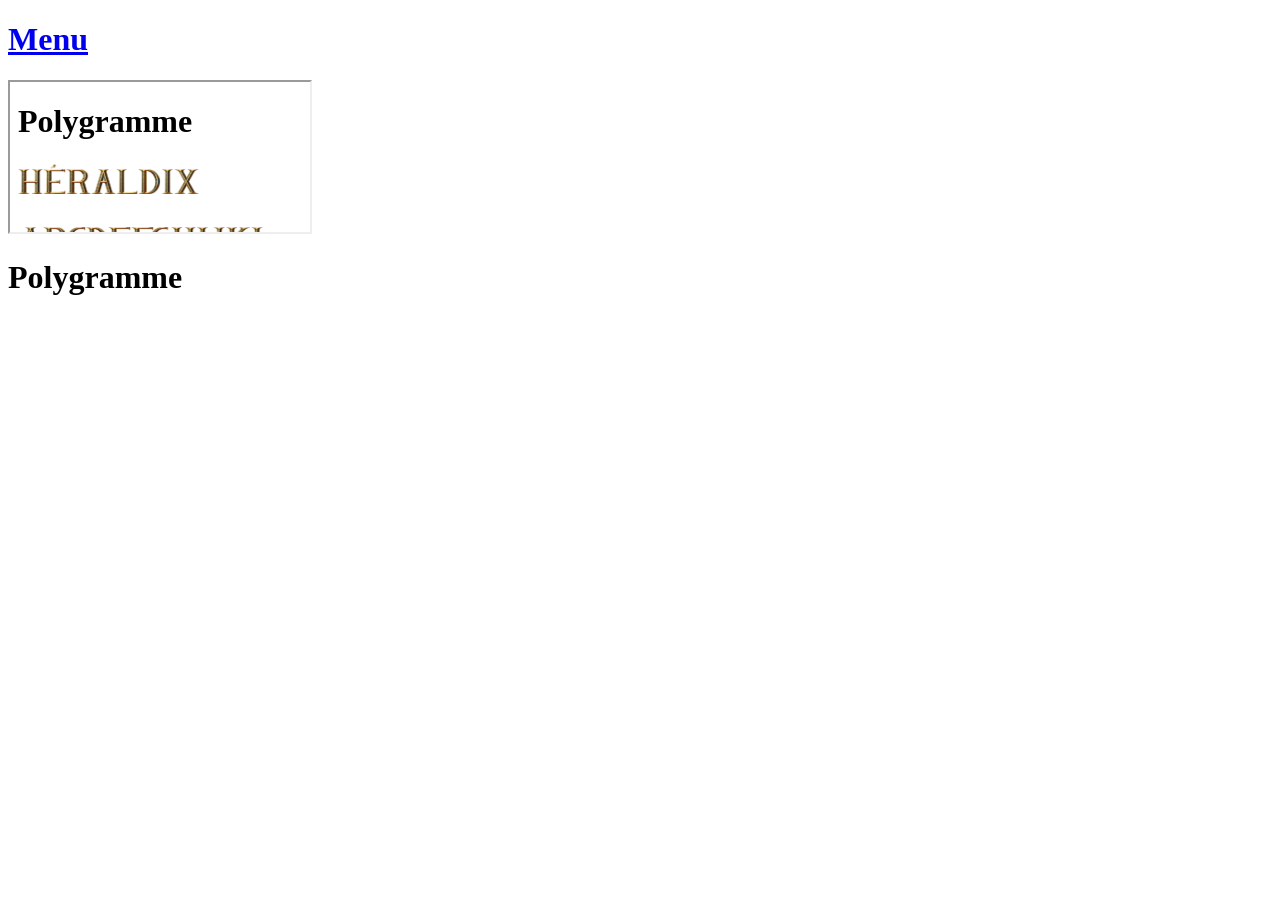
==== index.html @ abd85f70 "Create index.html" ====
<!doctype html>
<html>
<head>
	<meta charset = "utf-8">
	<link rel = "stylesheet" href = "../lecavalierriant/lecavalierriant.css">
	<link rel = "stylesheet" href = "polygramme.css">
	<title>Polygramme</title>
</head>
<body>
<header><h1><a href = "polygramme.html">Menu</a></h1></header>
<iframe src = "polygramme.html"></iframe>

<h1>Polygramme</h1>

</body>
</html>
---- polygramme.css ----
.caractère {
	border-radius: 0;
	margin-top: 7.5px;
	height: 25px;
}
.haut {
	margin-top: 0;
	height: 31.5px;
}
.bas {
	margin-bottom: -6.46px;
	height: 31.5px;
}
h1 .caractère {
	margin-top: 15px;
	height: 50px;
}
h1 .haut {
	margin-top: 0;
	height: 63px;
}
h1 .bas {
	margin-bottom: -12.5px;
	height: 63px;
}
h2 .caractère {
	margin: 9px 0 -1px 0;
	height: 30px;
}
h2 .haut {
	height: 37.8px;
}
h2 .bas {
	margin-bottom: -7.5px;
	height: 37.8px;
}
.décalage {margin-left: -10px;}
.petit-décalage {margin-left: -5px;}

.espace {margin: 0 15px 0 15px;}
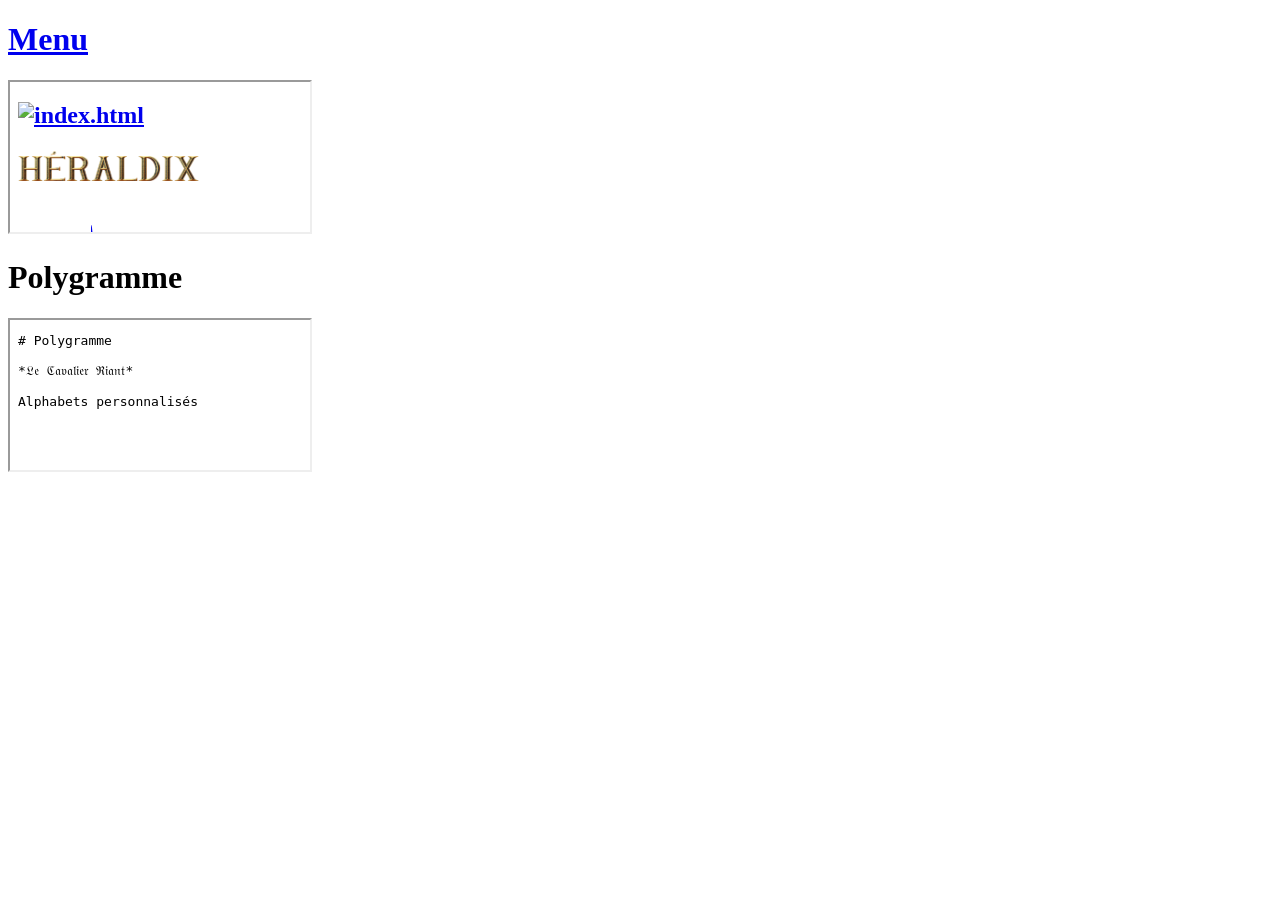
==== commit 0f9c8b67: "Update index.html" ====
--- a/index.html
+++ b/index.html
@@ -12,5 +12,7 @@
 
 <h1>Polygramme</h1>
 
+<iframe src = "README.md">
+
 </body>
 </html>
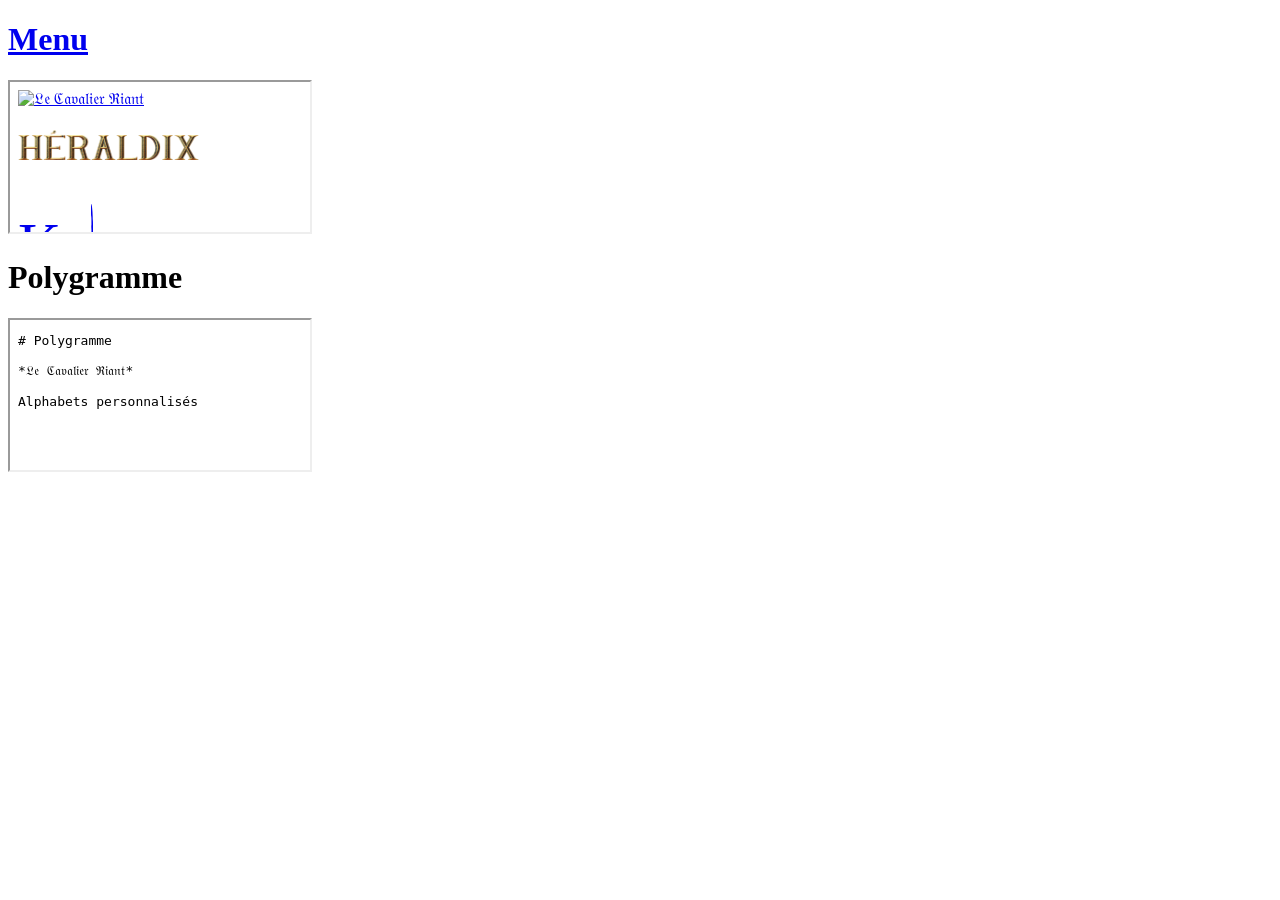
==== commit 84c5d7e7: "Update index.html" ====
--- a/index.html
+++ b/index.html
@@ -3,7 +3,6 @@
 <head>
 	<meta charset = "utf-8">
 	<link rel = "stylesheet" href = "../lecavalierriant/lecavalierriant.css">
-	<link rel = "stylesheet" href = "polygramme.css">
 	<title>Polygramme</title>
 </head>
 <body>
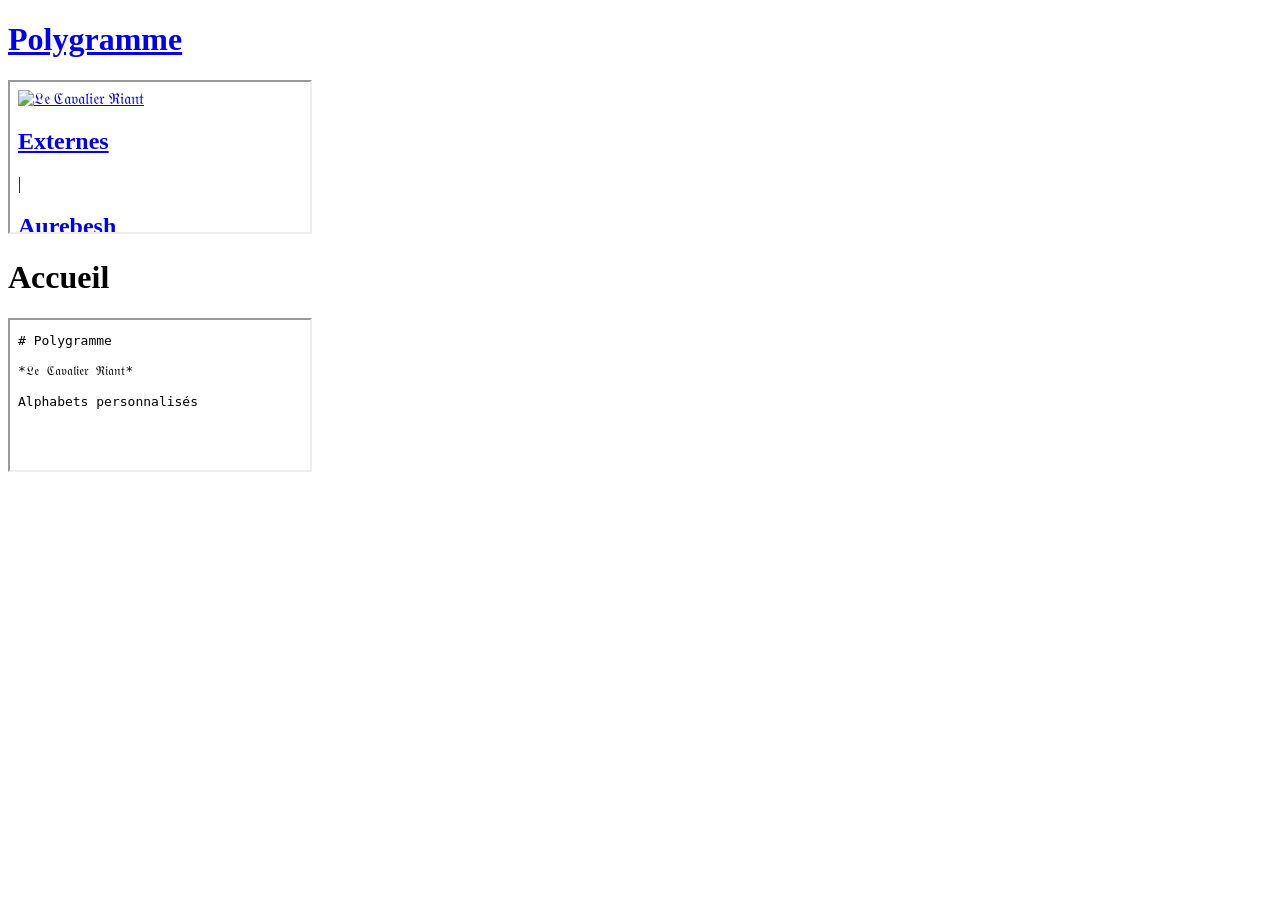
==== commit dde56834: "Update index.html" ====
--- a/index.html
+++ b/index.html
@@ -6,12 +6,9 @@
 	<title>Polygramme</title>
 </head>
 <body>
-<header><h1><a href = "polygramme.html">Menu</a></h1></header>
-<iframe src = "polygramme.html"></iframe>
-
-<h1>Polygramme</h1>
-
-<iframe src = "README.md">
-
+	<header><h1><a href = "polygramme.html">Polygramme</a></h1></header>
+	<iframe src = "polygramme.html"></iframe>
+	<h1>Accueil</h1>
+	<iframe src = "README.md">
 </body>
 </html>
